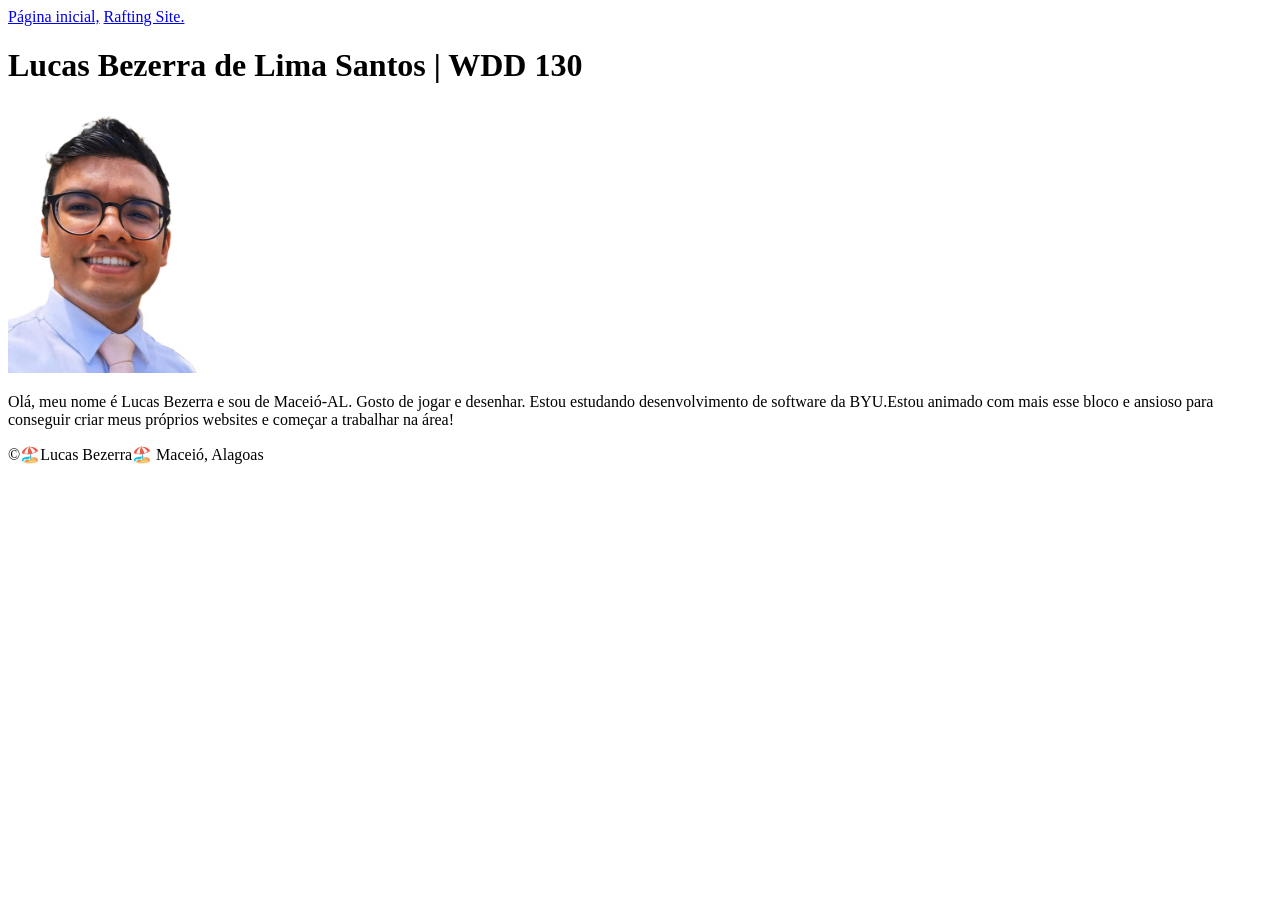
==== index.html @ 827451d6 "perfil atualizado" ====
<!DOCTYPE html>
<html lang="pt-br">

<head>
    <meta charset="UTF-8">
    <meta name="viewport" content="width=device-width, initial-scale=1.0">
    <title>Lucas Bezerra de Lima Santos | WDD 130</title>
</head>

<body>
    <header>
        <nav>
            <a href="#">Página inicial,</a>
            <a href="wwr/">Rafting Site.</a>
        </nav>
    </header>
    <main>
        <h1>Lucas Bezerra de Lima Santos | WDD 130</h1>
        <img src="imagens/foto-de-perfil.jpeg" alt="Olá, meu nome é Lucas Bezerra" width="200">
        <p>Olá, meu nome é Lucas Bezerra e sou de Maceió-AL. Gosto de jogar e desenhar. Estou
            estudando desenvolvimento de software da BYU.Estou animado com mais esse bloco e ansioso
            para conseguir criar meus próprios websites e começar a trabalhar na área! </p>

    </main>
    <footer>
        <p>©🏖️Lucas Bezerra🏖️ Maceió, Alagoas</p>
    </footer>

</body>

</html>
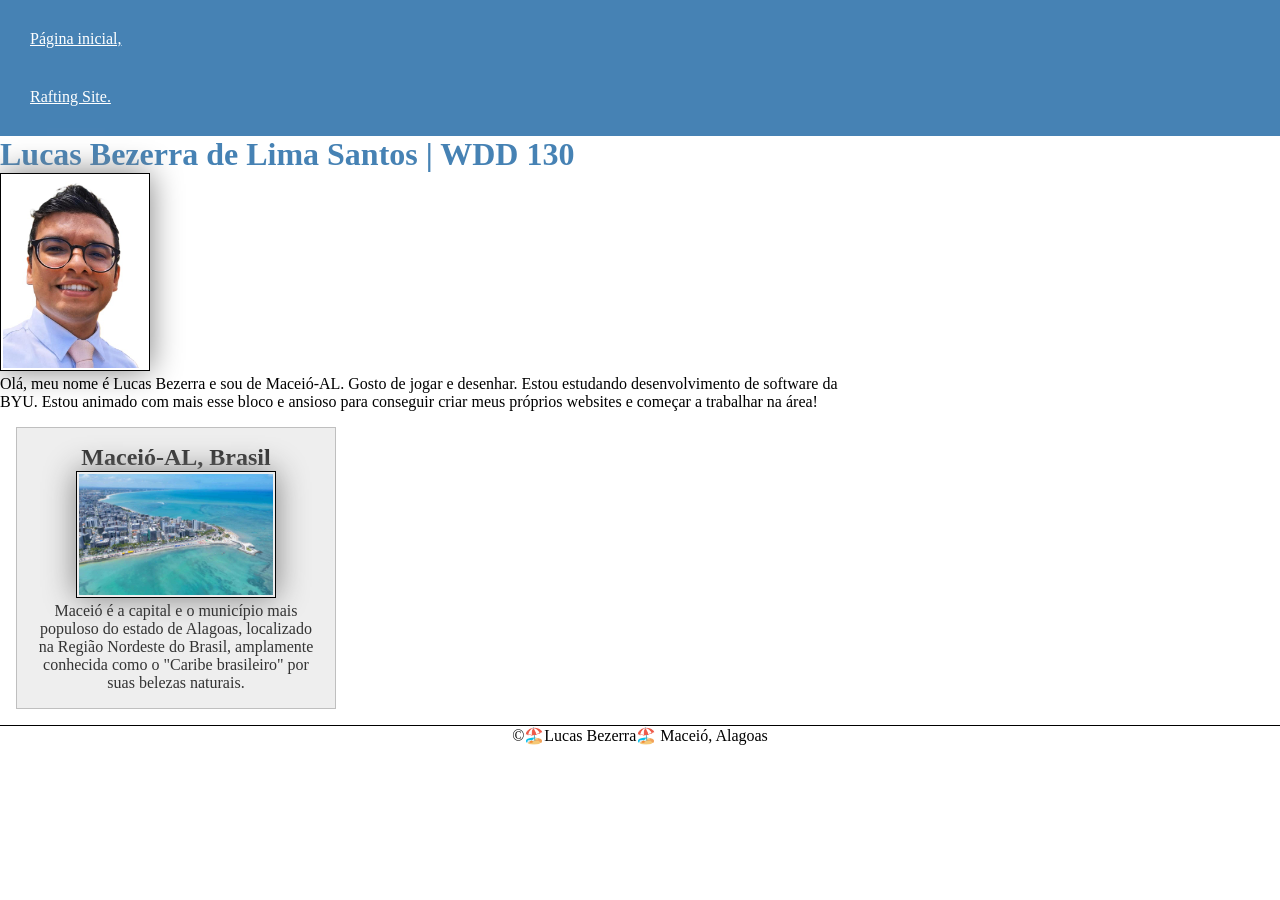
==== commit a4be78b8: "atualização meu perfil semana 2" ====
--- a/index.html
+++ b/index.html
@@ -5,6 +5,10 @@
     <meta charset="UTF-8">
     <meta name="viewport" content="width=device-width, initial-scale=1.0">
     <title>Lucas Bezerra de Lima Santos | WDD 130</title>
+    <meta name="description"
+      content="Lucas Bezerra de Lima Santos, curso de desenvolvimento dse software, página inicial de exercício.">
+    <meta name="author" content="Lucas">
+    <link rel="stylesheet" href="estilos/estilos.css">
 </head>
 
 <body>
@@ -18,10 +22,19 @@
         <h1>Lucas Bezerra de Lima Santos | WDD 130</h1>
         <img src="imagens/foto-de-perfil.jpeg" alt="Olá, meu nome é Lucas Bezerra" width="200">
         <p>Olá, meu nome é Lucas Bezerra e sou de Maceió-AL. Gosto de jogar e desenhar. Estou
-            estudando desenvolvimento de software da BYU.Estou animado com mais esse bloco e ansioso
+            estudando desenvolvimento de software da BYU. Estou animado com mais esse bloco e
+            ansioso
             para conseguir criar meus próprios websites e começar a trabalhar na área! </p>
 
     </main>
+    <aside>
+        <h2>Maceió-AL, Brasil</h2>
+        <img src="./imagens/alagoas litoral (1).jpg" alt="Litoral de Maceió-AL">
+        <p>Maceió é a capital e o município mais populoso do estado de Alagoas, localizado na Região
+            Nordeste do Brasil, amplamente conhecida como o "Caribe brasileiro" por suas belezas
+            naturais.</p>
+    </aside>
+
     <footer>
         <p>©🏖️Lucas Bezerra🏖️ Maceió, Alagoas</p>
     </footer>
--- a/estilos/estilos.css
+++ b/estilos/estilos.css
@@ -0,0 +1,63 @@
+* {
+    margin: 0;
+    padding: 0;
+    box-sizing: border-box;
+}
+
+nav {
+    background-color: steelblue;
+    padding: 10px;
+}
+
+nav a {
+    color: white;
+    display: block;
+    padding: 20px;
+}
+
+h1 {
+    color: steelblue;
+}
+
+img {
+    width: 150px;
+    height: auto;
+    border: 1px solid black;
+    padding: 2px;
+    box-shadow: 0 0 30px gray;
+}
+
+p {
+    padding: 0;
+}
+
+main {
+    max-width: 840px;
+}
+
+aside {
+    width: 20rem;
+    margin: 1rem;
+    border: 1px solid rgb(0 0 0 /0.2);
+    /* 1️⃣ */
+    padding: 1rem;
+    background-color: #eee;
+    color: #333;
+    text-align: center;
+}
+
+aside img {
+    width: 200px;
+    height: auto;
+}
+
+main img {
+    width: 150px;
+    height: auto;
+}
+
+footer {
+    margin-top: 15px;
+    border-top: 1px solid #000;
+    text-align: center;
+}
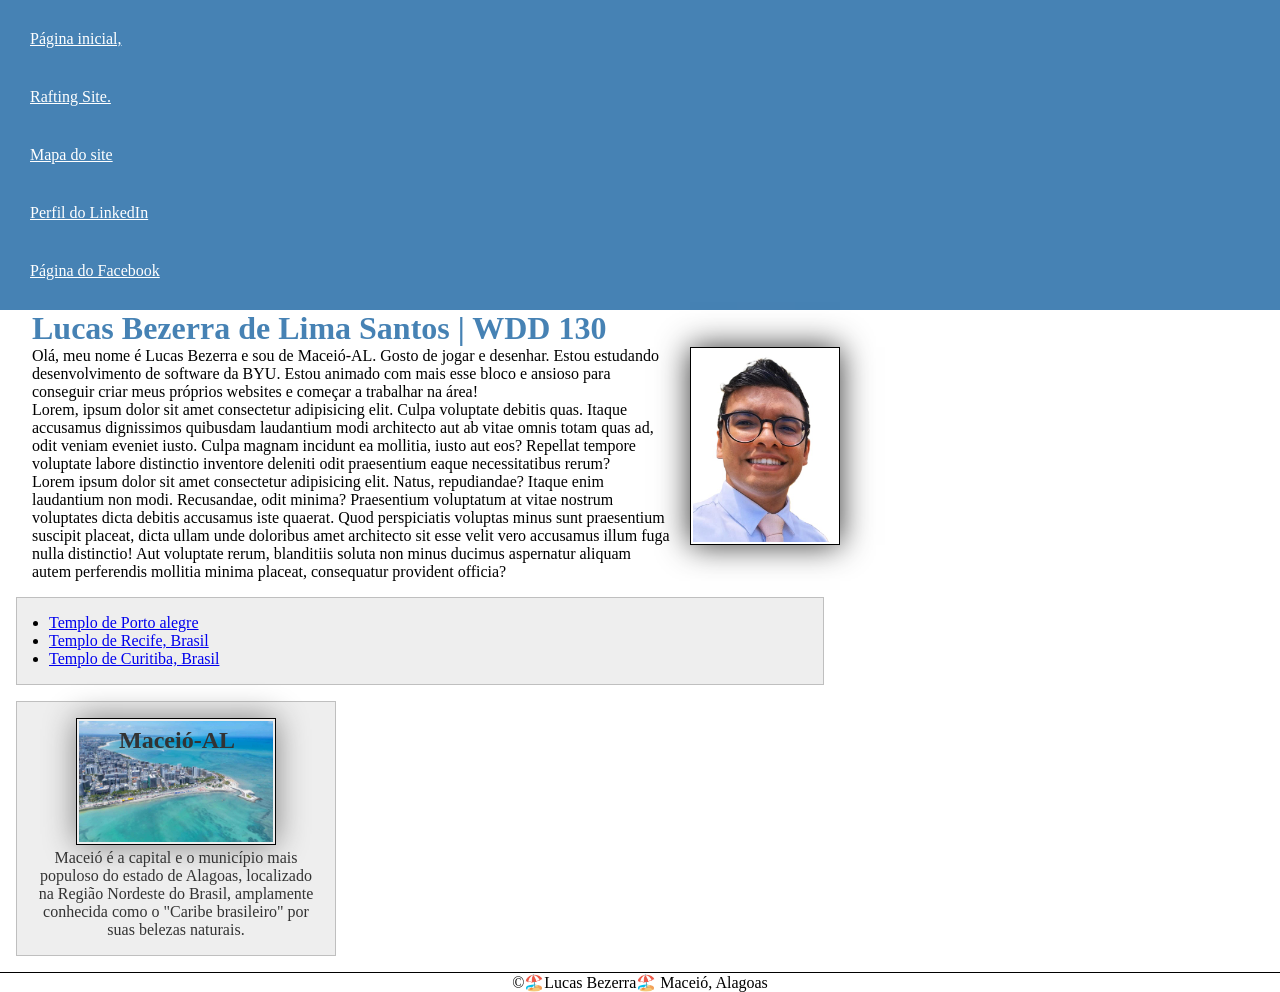
==== commit 3b36e4d8: "Atualização de perfil semana 3" ====
--- a/index.html
+++ b/index.html
@@ -1,5 +1,6 @@
 <!DOCTYPE html>
 <html lang="pt-br">
+<!-- Teste de comentário-->
 
 <head>
     <meta charset="UTF-8">
@@ -7,7 +8,7 @@
     <title>Lucas Bezerra de Lima Santos | WDD 130</title>
     <meta name="description"
       content="Lucas Bezerra de Lima Santos, curso de desenvolvimento dse software, página inicial de exercício.">
-    <meta name="author" content="Lucas">
+    <meta name="Lucas Bezerra de Lima Santos" content="Lucas Bezerra de Lima Santos">
     <link rel="stylesheet" href="estilos/estilos.css">
 </head>
 
@@ -16,20 +17,44 @@
         <nav>
             <a href="#">Página inicial,</a>
             <a href="wwr/">Rafting Site.</a>
+            <a href="wwr/mapa-do-site.html">Mapa do site</a>
+            <a href="https://www.linkedin.com/in/lucas-santos-17376b23a/">Perfil do LinkedIn</a>
+            <a href="https://www.facebook.com/profile.php?id=100008326594693">Página do Facebook</a>
         </nav>
     </header>
     <main>
-        <h1>Lucas Bezerra de Lima Santos | WDD 130</h1>
+        <h1 class="indetacao">Lucas Bezerra de Lima Santos | WDD 130</h1>
         <img src="imagens/foto-de-perfil.jpeg" alt="Olá, meu nome é Lucas Bezerra" width="200">
-        <p>Olá, meu nome é Lucas Bezerra e sou de Maceió-AL. Gosto de jogar e desenhar. Estou
+        <p class="indetacao">Olá, meu nome é Lucas Bezerra e sou de Maceió-AL. Gosto de jogar e
+            desenhar. Estou
             estudando desenvolvimento de software da BYU. Estou animado com mais esse bloco e
             ansioso
             para conseguir criar meus próprios websites e começar a trabalhar na área! </p>
-
+        <p class="indetacao">Lorem, ipsum dolor sit amet consectetur adipisicing elit. Culpa
+            voluptate debitis quas.
+            Itaque accusamus dignissimos quibusdam laudantium modi architecto aut ab vitae omnis
+            totam quas ad, odit veniam eveniet iusto. Culpa magnam incidunt ea mollitia, iusto aut
+            eos? Repellat tempore voluptate labore distinctio inventore deleniti odit praesentium
+            eaque necessitatibus rerum?</p>
+        <p class="indetacao">Lorem ipsum dolor sit amet consectetur adipisicing elit. Natus,
+            repudiandae? Itaque enim laudantium non modi. Recusandae, odit minima? Praesentium
+            voluptatum at vitae nostrum voluptates dicta debitis accusamus iste quaerat. Quod
+            perspiciatis voluptas minus sunt praesentium suscipit placeat, dicta ullam unde
+            doloribus amet architecto sit esse velit vero accusamus illum fuga nulla distinctio! Aut
+            voluptate rerum, blanditiis soluta non minus ducimus aspernatur aliquam autem
+            perferendis mollitia minima placeat, consequatur provident officia?</p>
+        <ul class="caixa indetacao">
+            <li><a href="https://www.churchofjesuschrist.org/temples/details/porto-alegre-brazil-temple?lang=eng"
+                  target=blank> Templo de Porto alegre</a></li>
+            <li><a href="https://www.churchofjesuschrist.org/temples/details/recife-brazil-temple?lang=por"
+                  target="_blank"> Templo de Recife, Brasil</a></li>
+            <li><a href="https://www.churchofjesuschrist.org/temples/details/curitiba-brazil-temple?lang=por"
+                  target="_blank"> Templo de Curitiba, Brasil</a></li>
+        </ul>
     </main>
-    <aside>
-        <h2>Maceió-AL, Brasil</h2>
-        <img src="./imagens/alagoas litoral (1).jpg" alt="Litoral de Maceió-AL">
+    <aside class="caixa">
+        <h2>Maceió-AL</h2>
+        <img src="./imagens/alagoas-litoral.jpg" alt="Litoral de Maceió-AL">
         <p>Maceió é a capital e o município mais populoso do estado de Alagoas, localizado na Região
             Nordeste do Brasil, amplamente conhecida como o "Caribe brasileiro" por suas belezas
             naturais.</p>
--- a/estilos/estilos.css
+++ b/estilos/estilos.css
@@ -1,27 +1,37 @@
+/*Resetar CSS  */
 * {
     margin: 0;
     padding: 0;
     box-sizing: border-box;
 }
 
+:root {
+    --cor-primaria: #fff;
+
+    --altura: auto;
+
+    --cor-secundaria: #4682b4;
+
+}
+
 nav {
-    background-color: steelblue;
+    background-color: var(--cor-secundaria);
     padding: 10px;
 }
 
 nav a {
-    color: white;
+    color: var(--cor-primaria);
     display: block;
     padding: 20px;
 }
 
 h1 {
-    color: steelblue;
+    color: var(--cor-secundaria);
 }
 
 img {
     width: 150px;
-    height: auto;
+    height: var(--altura);
     border: 1px solid black;
     padding: 2px;
     box-shadow: 0 0 30px gray;
@@ -37,13 +47,9 @@
 
 aside {
     width: 20rem;
-    margin: 1rem;
-    border: 1px solid rgb(0 0 0 /0.2);
-    /* 1️⃣ */
-    padding: 1rem;
-    background-color: #eee;
     color: #333;
     text-align: center;
+    position: relative;
 }
 
 aside img {
@@ -51,13 +57,36 @@
     height: auto;
 }
 
+aside h2 {
+    position: absolute;
+    right: 100px;
+    top: 25px;
+}
+
 main img {
     width: 150px;
-    height: auto;
+    height: var(--altura);
+    padding: 2px;
+    box-shadow: 0 0 30px #333;
+    float: right;
+    margin-left: 20px;
+    margin-bottom: 20px;
 }
 
 footer {
     margin-top: 15px;
     border-top: 1px solid #000;
     text-align: center;
+}
+
+.caixa {
+
+    margin: 1rem;
+    border: 1px solid rgb(0 0 0 /0.2);
+    padding: 1rem;
+    background-color: #eee;
+}
+
+.indetacao {
+    padding-left: 2rem;
 }
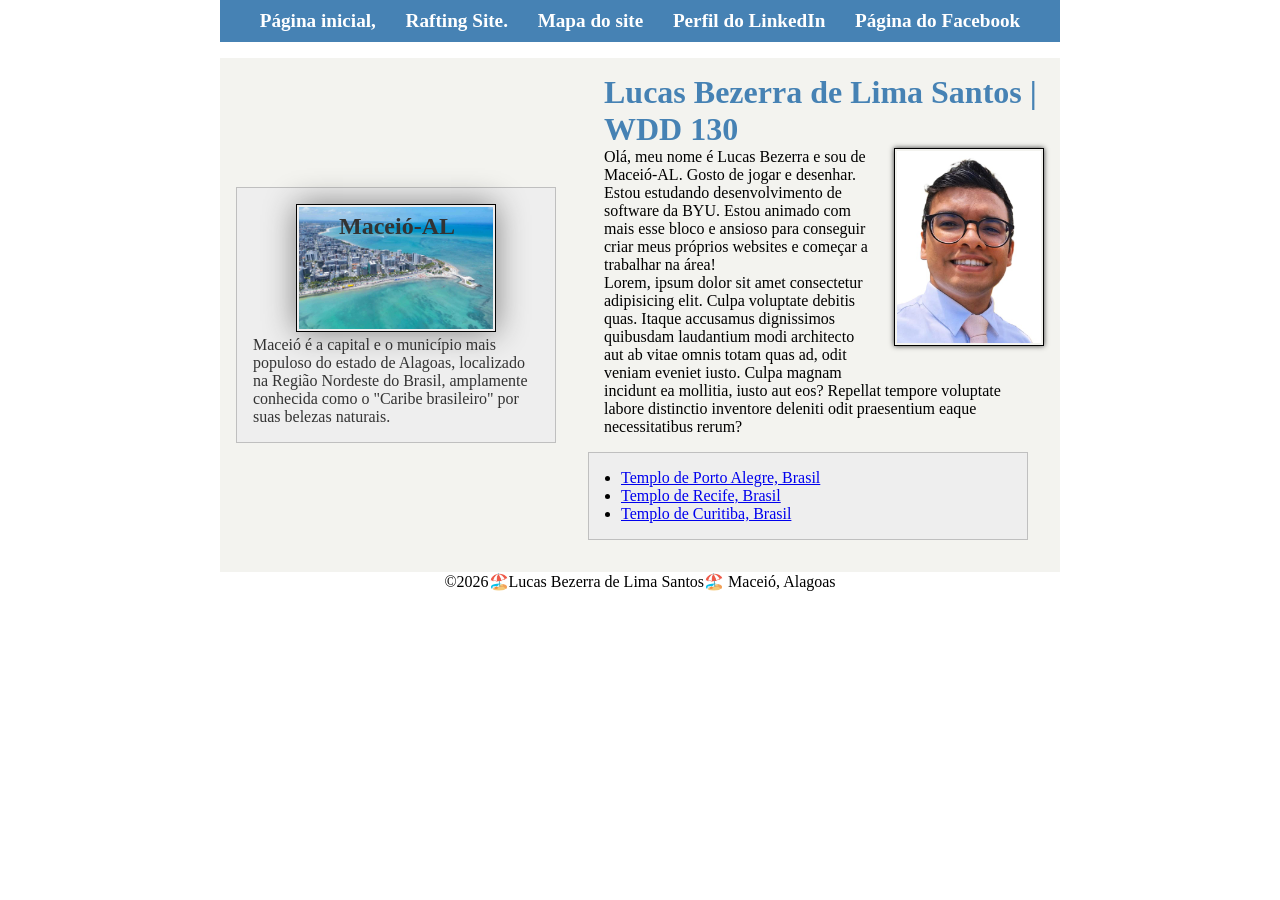
==== commit 9a3f18b1: "atualização de perfil" ====
--- a/index.html
+++ b/index.html
@@ -22,46 +22,44 @@
             <a href="https://www.facebook.com/profile.php?id=100008326594693">Página do Facebook</a>
         </nav>
     </header>
-    <main>
-        <h1 class="indetacao">Lucas Bezerra de Lima Santos | WDD 130</h1>
-        <img src="imagens/foto-de-perfil.jpeg" alt="Olá, meu nome é Lucas Bezerra" width="200">
-        <p class="indetacao">Olá, meu nome é Lucas Bezerra e sou de Maceió-AL. Gosto de jogar e
-            desenhar. Estou
-            estudando desenvolvimento de software da BYU. Estou animado com mais esse bloco e
-            ansioso
-            para conseguir criar meus próprios websites e começar a trabalhar na área! </p>
-        <p class="indetacao">Lorem, ipsum dolor sit amet consectetur adipisicing elit. Culpa
-            voluptate debitis quas.
-            Itaque accusamus dignissimos quibusdam laudantium modi architecto aut ab vitae omnis
-            totam quas ad, odit veniam eveniet iusto. Culpa magnam incidunt ea mollitia, iusto aut
-            eos? Repellat tempore voluptate labore distinctio inventore deleniti odit praesentium
-            eaque necessitatibus rerum?</p>
-        <p class="indetacao">Lorem ipsum dolor sit amet consectetur adipisicing elit. Natus,
-            repudiandae? Itaque enim laudantium non modi. Recusandae, odit minima? Praesentium
-            voluptatum at vitae nostrum voluptates dicta debitis accusamus iste quaerat. Quod
-            perspiciatis voluptas minus sunt praesentium suscipit placeat, dicta ullam unde
-            doloribus amet architecto sit esse velit vero accusamus illum fuga nulla distinctio! Aut
-            voluptate rerum, blanditiis soluta non minus ducimus aspernatur aliquam autem
-            perferendis mollitia minima placeat, consequatur provident officia?</p>
-        <ul class="caixa indetacao">
-            <li><a href="https://www.churchofjesuschrist.org/temples/details/porto-alegre-brazil-temple?lang=eng"
-                  target=blank> Templo de Porto alegre</a></li>
-            <li><a href="https://www.churchofjesuschrist.org/temples/details/recife-brazil-temple?lang=por"
-                  target="_blank"> Templo de Recife, Brasil</a></li>
-            <li><a href="https://www.churchofjesuschrist.org/temples/details/curitiba-brazil-temple?lang=por"
-                  target="_blank"> Templo de Curitiba, Brasil</a></li>
-        </ul>
-    </main>
-    <aside class="caixa">
-        <h2>Maceió-AL</h2>
-        <img src="./imagens/alagoas-litoral.jpg" alt="Litoral de Maceió-AL">
-        <p>Maceió é a capital e o município mais populoso do estado de Alagoas, localizado na Região
-            Nordeste do Brasil, amplamente conhecida como o "Caribe brasileiro" por suas belezas
-            naturais.</p>
-    </aside>
+    <div class="grid">
+        <main>
+            <h1 class="indetacao">Lucas Bezerra de Lima Santos | WDD 130</h1>
+            <img src="imagens/foto-de-perfil.jpeg" alt="Olá, meu nome é Lucas Bezerra" width="200">
+            <p class="indetacao">Olá, meu nome é Lucas Bezerra e sou de Maceió-AL. Gosto de jogar e
+                desenhar. Estou
+                estudando desenvolvimento de software da BYU. Estou animado com mais esse bloco e
+                ansioso
+                para conseguir criar meus próprios websites e começar a trabalhar na área! </p>
+            <p class="indetacao">Lorem, ipsum dolor sit amet consectetur adipisicing elit. Culpa
+                voluptate debitis quas.
+                Itaque accusamus dignissimos quibusdam laudantium modi architecto aut ab vitae omnis
+                totam quas ad, odit veniam eveniet iusto. Culpa magnam incidunt ea mollitia, iusto
+                aut
+                eos? Repellat tempore voluptate labore distinctio inventore deleniti odit
+                praesentium
+                eaque necessitatibus rerum?</p>
 
+            <ul class="caixa indetacao">
+                <li><a href="https://www.churchofjesuschrist.org/temples/details/porto-alegre-brazil-temple?lang=eng"
+                      target=blank> Templo de Porto Alegre, Brasil</a></li>
+                <li><a href="https://www.churchofjesuschrist.org/temples/details/recife-brazil-temple?lang=por"
+                      target="_blank"> Templo de Recife, Brasil</a></li>
+                <li><a href="https://www.churchofjesuschrist.org/temples/details/curitiba-brazil-temple?lang=por"
+                      target="_blank"> Templo de Curitiba, Brasil</a></li>
+            </ul>
+        </main>
+        <aside class="caixa">
+            <h2>Maceió-AL</h2>
+            <img src="./imagens/alagoas-litoral.jpg" alt="Litoral de Maceió-AL">
+            <p>Maceió é a capital e o município mais populoso do estado de Alagoas, localizado na
+                Região
+                Nordeste do Brasil, amplamente conhecida como o "Caribe brasileiro" por suas belezas
+                naturais.</p>
+        </aside>
+    </div>
     <footer>
-        <p>©🏖️Lucas Bezerra🏖️ Maceió, Alagoas</p>
+        <p>©2026🏖️Lucas Bezerra de Lima Santos🏖️ Maceió, Alagoas</p>
     </footer>
 
 </body>
--- a/estilos/estilos.css
+++ b/estilos/estilos.css
@@ -14,15 +14,40 @@
 
 }
 
+header,
+footer,
+.grid {
+    max-width: 840px;
+    margin: 0 auto;
+
+}
+
+.grid {
+    display: grid;
+    align-items: center;
+    grid-template-columns: 20rem 1fr;
+    gap: 1rem;
+    margin-top: 1rem;
+    background-color: rgb(243, 243, 239);
+
+}
+
 nav {
     background-color: var(--cor-secundaria);
     padding: 10px;
+    display: flex;
+    justify-content: space-evenly;
+    align-items: center;
 }
 
 nav a {
+
+    display: block;
+    padding: 0, 5rem;
+    text-decoration: none;
+    font-size: 1.2rem;
+    font-weight: 700;
     color: var(--cor-primaria);
-    display: block;
-    padding: 20px;
 }
 
 h1 {
@@ -39,10 +64,13 @@
 
 p {
     padding: 0;
+    text-align: left;
 }
 
 main {
-    max-width: 840px;
+    grid-column: 2/3;
+    margin: 1rem;
+    text-align: ;
 }
 
 aside {
@@ -50,6 +78,8 @@
     color: #333;
     text-align: center;
     position: relative;
+    grid-column: 1/2;
+    grid-row: 1/2;
 }
 
 aside img {
@@ -67,17 +97,17 @@
     width: 150px;
     height: var(--altura);
     padding: 2px;
-    box-shadow: 0 0 30px #333;
+    box-shadow: 0 0 5px #333;
     float: right;
     margin-left: 20px;
     margin-bottom: 20px;
 }
 
-footer {
+/*footer {
     margin-top: 15px;
     border-top: 1px solid #000;
     text-align: center;
-}
+}*/
 
 .caixa {
 
@@ -89,4 +119,8 @@
 
 .indetacao {
     padding-left: 2rem;
+}
+
+footer p {
+    text-align: center;
 }
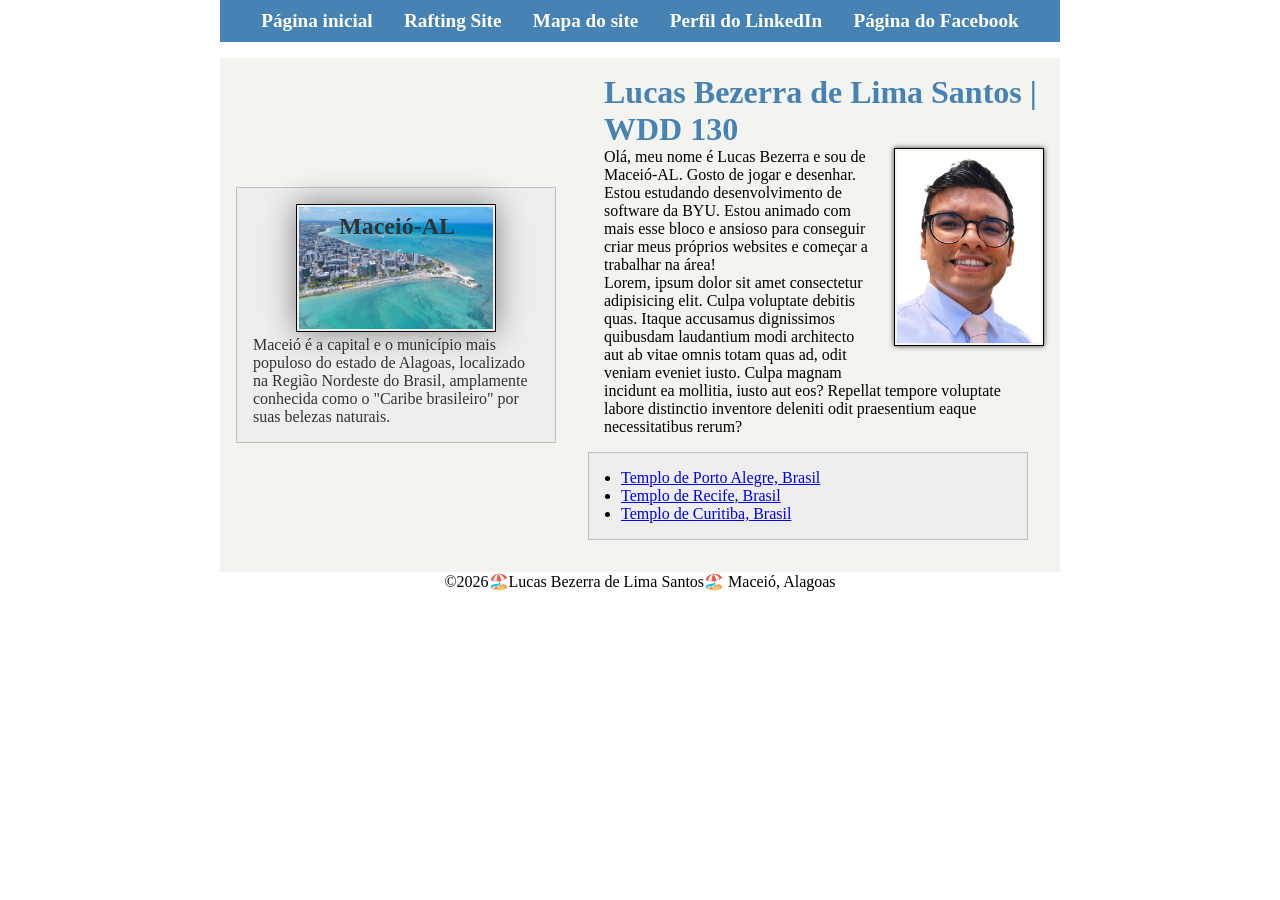
==== commit 9bc3c40f: "atualização site de rafting" ====
--- a/index.html
+++ b/index.html
@@ -15,8 +15,8 @@
 <body>
     <header>
         <nav>
-            <a href="#">Página inicial,</a>
-            <a href="wwr/">Rafting Site.</a>
+            <a href="#">Página inicial</a>
+            <a href="wwr/">Rafting Site</a>
             <a href="wwr/mapa-do-site.html">Mapa do site</a>
             <a href="https://www.linkedin.com/in/lucas-santos-17376b23a/">Perfil do LinkedIn</a>
             <a href="https://www.facebook.com/profile.php?id=100008326594693">Página do Facebook</a>
